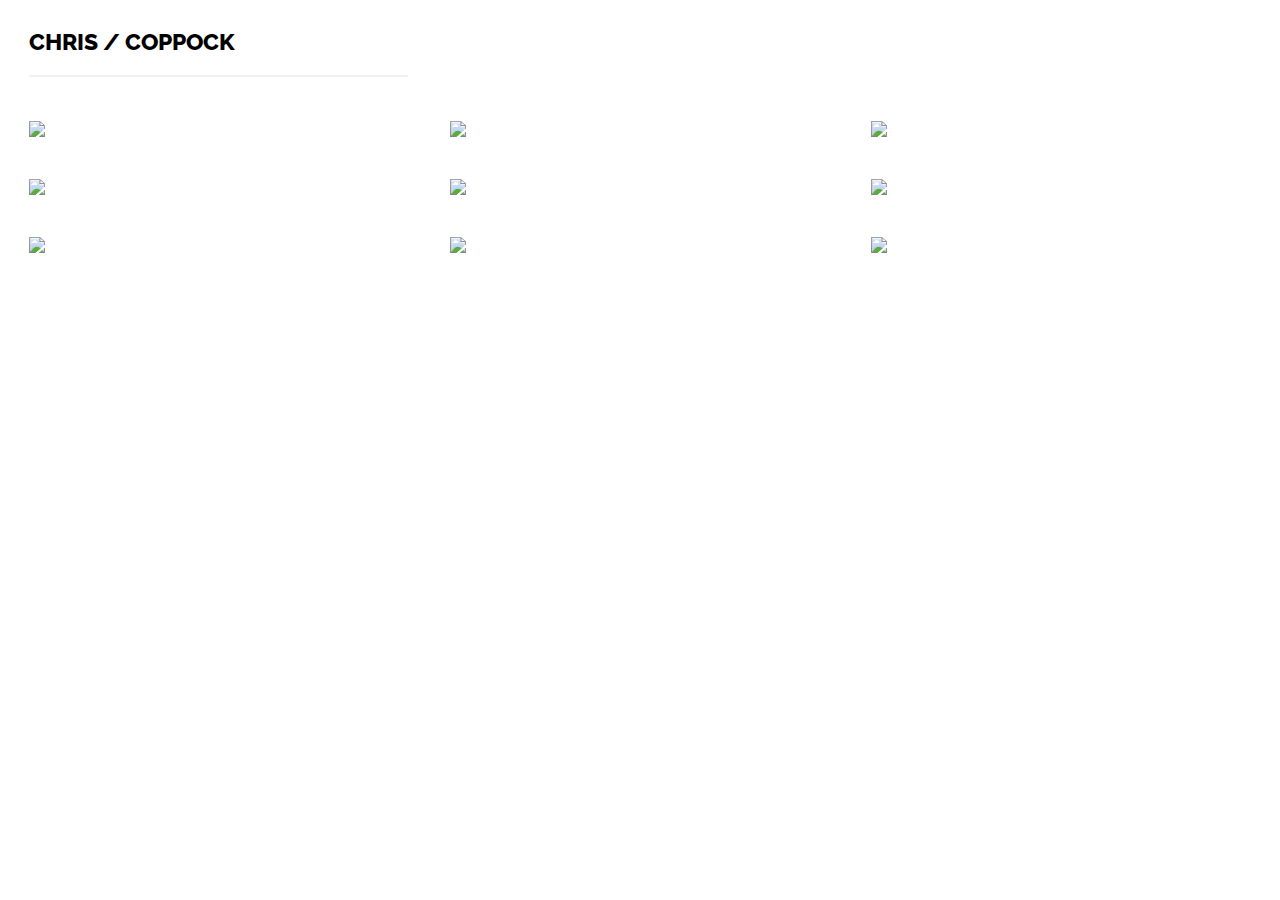
==== photos.html @ f404cd39 "initial commit basic page" ====
<!DOCTYPE html>
<!-- add a link back to the main page via the same navbard -->
<html lang="en">
<head>
    <meta charset="UTF-8">
    <meta name="viewport" content="width=device-width, initial-scale=1.0">
    <meta http-equiv="X-UA-Compatible" content="ie=edge">
    <link rel="stylesheet" href="/css/photos.css">
    <link href="https://fonts.googleapis.com/css?family=Raleway:400,800" rel="stylesheet">
    <title>Photography</title>
</head>
<body>

<p>Chris / Coppock</p>

    <!-- Massimo Margagnoni -->
<img src="http://c1.staticflickr.com/9/8450/8026519634_f33f3724ea_b.jpg">
<img src="http://c2.staticflickr.com/8/7218/7209301894_c99d3a33c2_h.jpg">
<img src="http://c2.staticflickr.com/8/7231/6947093326_df216540ff_b.jpg">

<!-- Giuseppe Milo -->
<img src="http://c1.staticflickr.com/9/8788/17367410309_78abb9e5b6_b.jpg">
<img src="http://c2.staticflickr.com/6/5814/20700286354_762c19bd3b_b.jpg">
<img src="http://c2.staticflickr.com/6/5647/21137202535_404bf25729_b.jpg">

<!-- GörlitzPhotography -->
<img src="http://c2.staticflickr.com/6/5588/14991687545_5c8e1a2e86_b.jpg">
<img src="http://c2.staticflickr.com/4/3888/14878097108_5997041006_b.jpg">
<img src="http://c2.staticflickr.com/8/7579/15482110477_0b0e9e5421_b.jpg">

<!-- All Photos Licensed Under Creative Commons 2.0 -->
<!-- https://creativecommons.org/licenses/by/2.0/legalcode  -->

</body>
</html>
---- css/photos.css ----
div {
  width: 100px;
  float: left;
}
img {
  width: 30%;
  float: left;
  margin: 1.66%
}

p {
  margin-left: 1.66%;
  font-family: Raleway;
  text-transform: uppercase;
  font-size: 23px;
  font-weight: 800;
  border-bottom: 2px solid #f1f1f1;
  width: 30%;
  padding-bottom: 20px;
  padding-top: 5px;
}
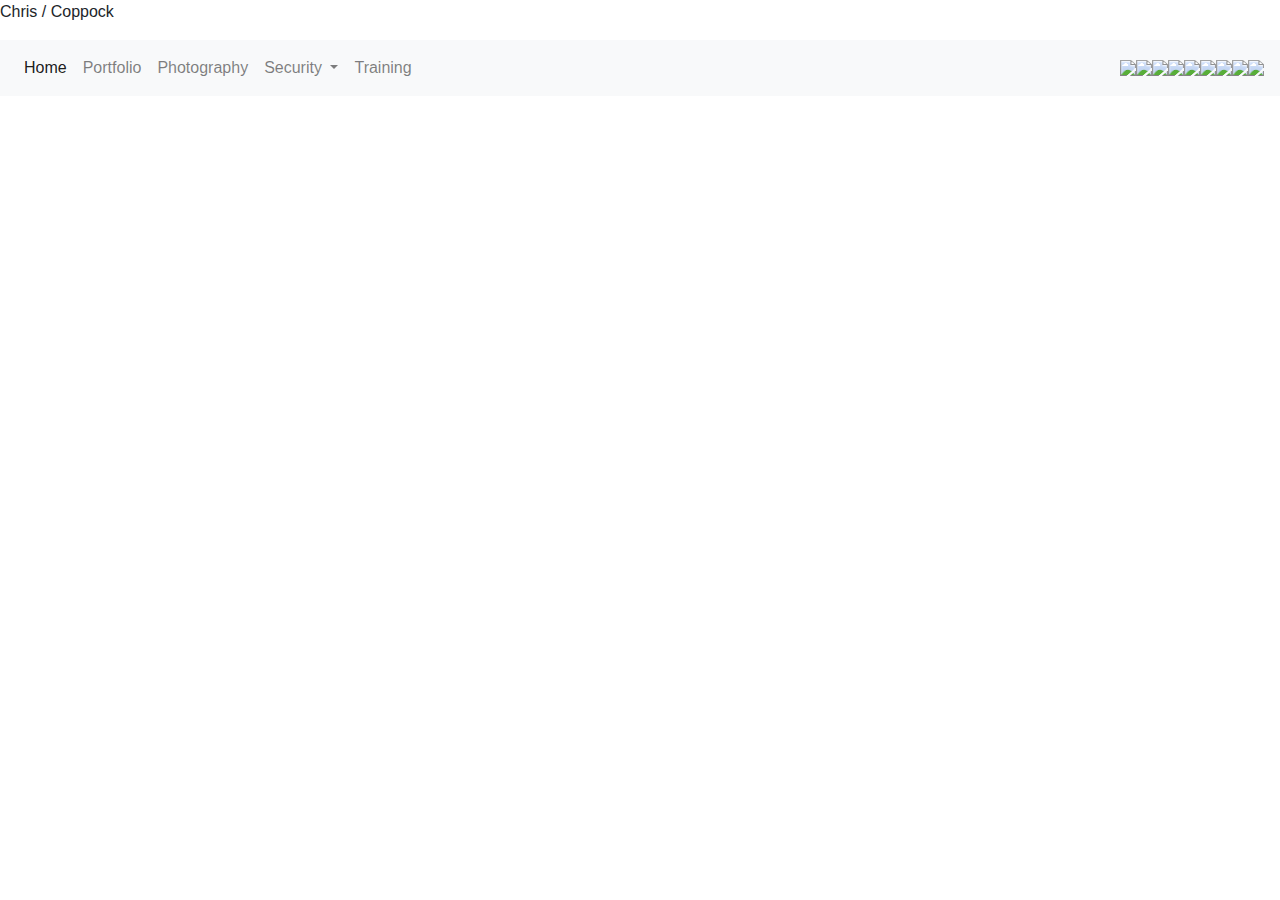
==== commit 754ddd4c: "updated site with new index" ====
--- a/photos.html
+++ b/photos.html
@@ -5,14 +5,52 @@
     <meta charset="UTF-8">
     <meta name="viewport" content="width=device-width, initial-scale=1.0">
     <meta http-equiv="X-UA-Compatible" content="ie=edge">
-    <link rel="stylesheet" href="/css/photos.css">
+    <!-- <link rel="stylesheet" href="/css/photos.css"> -->
+    <link rel="stylesheet" href="https://stackpath.bootstrapcdn.com/bootstrap/4.3.1/css/bootstrap.min.css" integrity="sha384-ggOyR0iXCbMQv3Xipma34MD+dH/1fQ784/j6cY/iJTQUOhcWr7x9JvoRxT2MZw1T" crossorigin="anonymous">
+
     <link href="https://fonts.googleapis.com/css?family=Raleway:400,800" rel="stylesheet">
     <title>Photography</title>
 </head>
 <body>
 
 <p>Chris / Coppock</p>
-
+<nav class="navbar navbar-expand-lg navbar-light bg-light">
+    <!-- <a class="navbar-brand" href="#">CC</a> -->
+    <button class="navbar-toggler" type="button" data-toggle="collapse" data-target="#navbarSupportedContent" aria-controls="navbarSupportedContent" aria-expanded="false" aria-label="Toggle navigation">
+      <span class="navbar-toggler-icon"></span>
+    </button>
+  
+    <div class="collapse navbar-collapse" id="navbarSupportedContent">
+      <ul class="navbar-nav mr-auto">
+        <li class="nav-item active">
+          <a class="nav-link" href="index.html">Home <span class="sr-only">(current)</span></a>
+        </li>
+        
+        <li class="nav-item">
+          <a class="nav-link" href="portfolio.html">Portfolio</a>
+        </li>
+        
+        
+        <li class="nav-item">
+          <a class="nav-link" href="photos.html">Photography</a>
+        </li>
+        
+        <li class="nav-item dropdown">
+          <a class="nav-link dropdown-toggle" href="#" id="navbarDropdown" role="button" data-toggle="dropdown" aria-haspopup="true" aria-expanded="false">
+            Security
+          </a>
+          <div class="dropdown-menu" aria-labelledby="navbarDropdown">
+            <a class="dropdown-item" href="security/OSCP.html">OSCP</a>
+            <a class="dropdown-item" href="security/cheatsheets.html">Cheat Sheets</a>
+            <a class="dropdown-item" href="security/redteam.html">Red Team</a>
+          </div>
+        </li>
+        <li class="nav-item">
+          <a class="nav-link" href="training.html">Training</a>
+        </li>
+      </ul>
+      
+    </div>
     <!-- Massimo Margagnoni -->
 <img src="http://c1.staticflickr.com/9/8450/8026519634_f33f3724ea_b.jpg">
 <img src="http://c2.staticflickr.com/8/7218/7209301894_c99d3a33c2_h.jpg">
